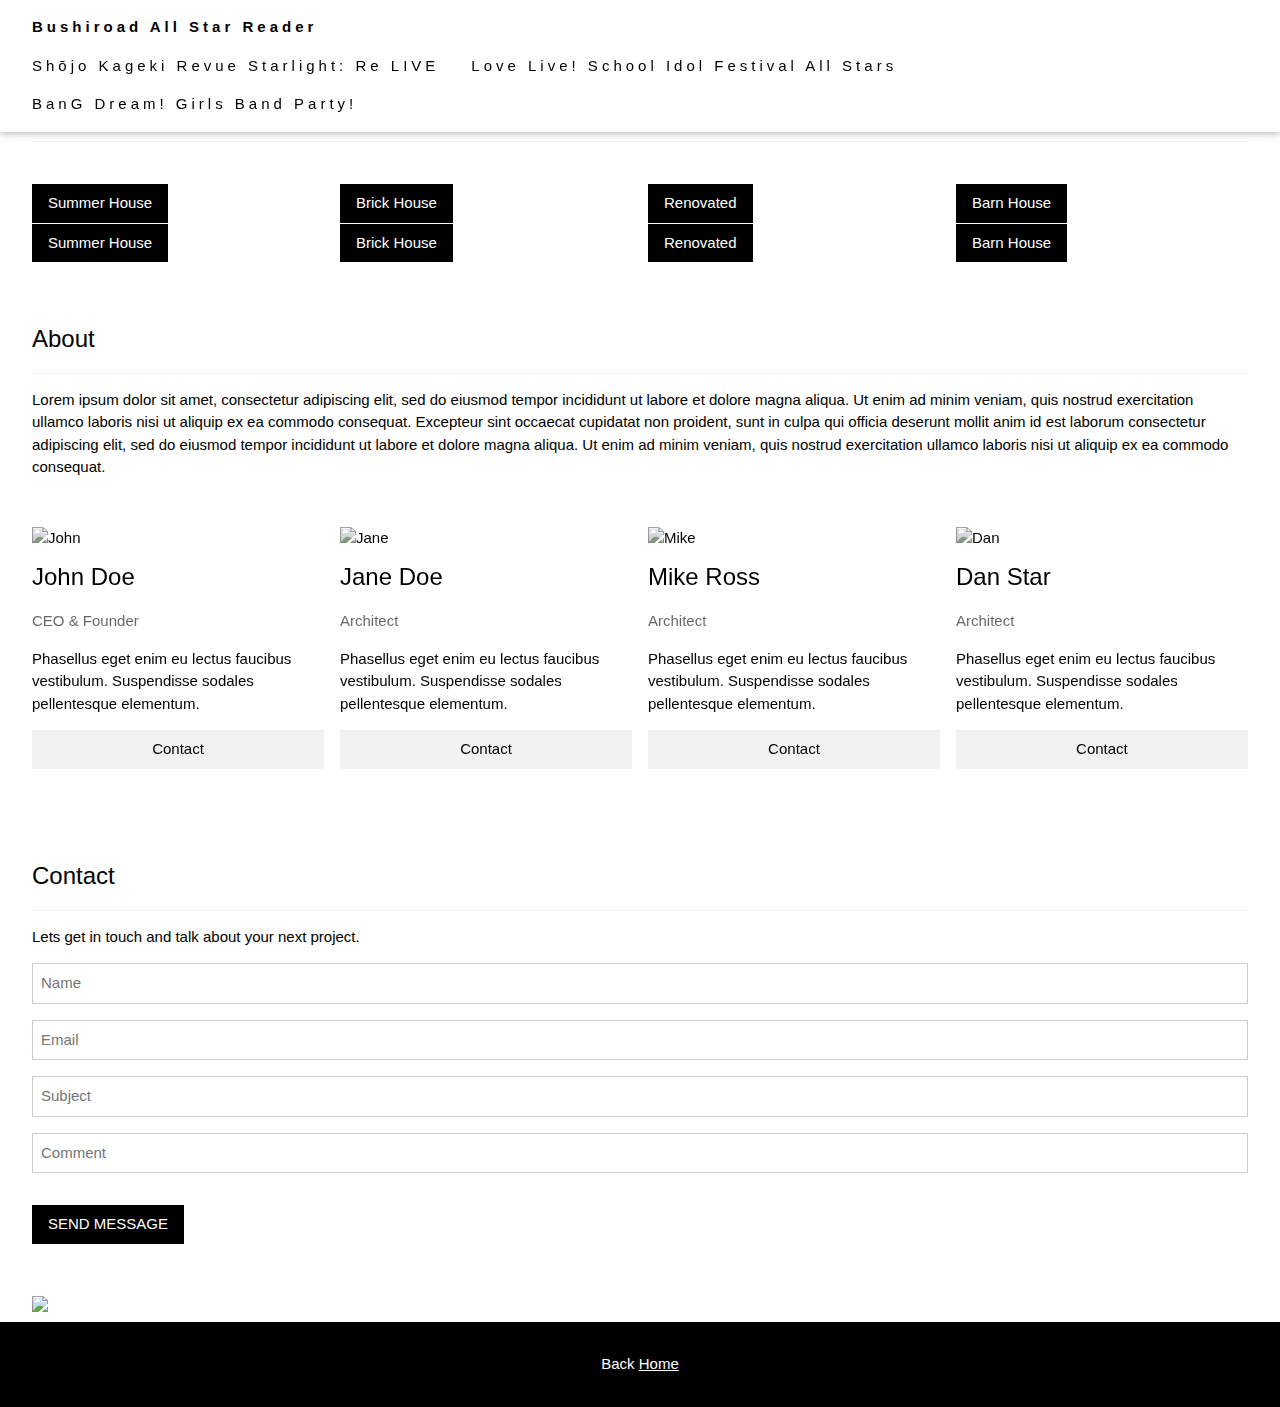
==== index.html @ 723b3451 "Update index.html" ====
<!DOCTYPE html>
<html>
<title>Bushi Reader</title>
<meta charset="UTF-8">
<meta name="viewport" content="width=device-width, initial-scale=1">
<link rel="stylesheet" href="https://www.w3schools.com/w3css/4/w3.css">
<body>

<!-- Navbar (sit on top) -->
<div class="w3-top">
  <div class="w3-bar w3-white w3-wide w3-padding w3-card">
    <a href="#home" class="w3-bar-item w3-button"><b>Bushiroad All Star Reader</b></a>
    <!-- Float links to the right. Hide them on small screens -->
    <div class="w3-right w3-hide-small">
      <a href="revue.html" class="w3-bar-item w3-button">Shōjo Kageki Revue Starlight: Re LIVE</a>
      <a href="#about" class="w3-bar-item w3-button">Love Live! School Idol Festival All Stars</a>
      <a href="#contact" class="w3-bar-item w3-button">BanG Dream! Girls Band Party!</a>
    </div>
  </div>
</div>

<!-- Header -->
<header class="w3-display-container w3-content w3-wide" style="max-width:1500px;" id="home">
  <img class="w3-image" src="img/knight.png" alt="Knights" width="1500" height="400">
  <div class="w3-display-middle w3-margin-top w3-center">
    <h1 class="w3-xxlarge w3-text-white"><span class="w3-padding w3-black w3-opacity-min"><b>Enter</b></span></h1>
  </div>
</header>

<!-- Page content -->
<div class="w3-content w3-padding" style="max-width:1564px">

  <!-- Project Section -->
  <div class="w3-container w3-padding-32" id="projects">
    <h3 class="w3-border-bottom w3-border-light-grey w3-padding-16">Projects</h3>
  </div>

  <div class="w3-row-padding">
    <div class="w3-col l3 m6 w3-margin-bottom">
      <div class="w3-display-container">
        <div class="w3-display-topleft w3-black w3-padding">Summer House</div>
        <img src="/w3images/house5.jpg" alt="House" style="width:100%">
      </div>
    </div>
    <div class="w3-col l3 m6 w3-margin-bottom">
      <div class="w3-display-container">
        <div class="w3-display-topleft w3-black w3-padding">Brick House</div>
        <img src="/w3images/house2.jpg" alt="House" style="width:100%">
      </div>
    </div>
    <div class="w3-col l3 m6 w3-margin-bottom">
      <div class="w3-display-container">
        <div class="w3-display-topleft w3-black w3-padding">Renovated</div>
        <img src="/w3images/house3.jpg" alt="House" style="width:100%">
      </div>
    </div>
    <div class="w3-col l3 m6 w3-margin-bottom">
      <div class="w3-display-container">
        <div class="w3-display-topleft w3-black w3-padding">Barn House</div>
        <img src="/w3images/house4.jpg" alt="House" style="width:100%">
      </div>
    </div>
  </div>

  <div class="w3-row-padding">
    <div class="w3-col l3 m6 w3-margin-bottom">
      <div class="w3-display-container">
        <div class="w3-display-topleft w3-black w3-padding">Summer House</div>
        <img src="/w3images/house2.jpg" alt="House" style="width:99%">
      </div>
    </div>
    <div class="w3-col l3 m6 w3-margin-bottom">
      <div class="w3-display-container">
        <div class="w3-display-topleft w3-black w3-padding">Brick House</div>
        <img src="/w3images/house5.jpg" alt="House" style="width:99%">
      </div>
    </div>
    <div class="w3-col l3 m6 w3-margin-bottom">
      <div class="w3-display-container">
        <div class="w3-display-topleft w3-black w3-padding">Renovated</div>
        <img src="/w3images/house4.jpg" alt="House" style="width:99%">
      </div>
    </div>
    <div class="w3-col l3 m6 w3-margin-bottom">
      <div class="w3-display-container">
        <div class="w3-display-topleft w3-black w3-padding">Barn House</div>
        <img src="/w3images/house3.jpg" alt="House" style="width:99%">
      </div>
    </div>
  </div>

  <!-- About Section -->
  <div class="w3-container w3-padding-32" id="about">
    <h3 class="w3-border-bottom w3-border-light-grey w3-padding-16">About</h3>
    <p>Lorem ipsum dolor sit amet, consectetur adipiscing elit, sed do eiusmod tempor incididunt ut labore et dolore magna aliqua. Ut enim ad minim veniam, quis nostrud exercitation ullamco laboris nisi ut aliquip ex ea commodo consequat. Excepteur sint
      occaecat cupidatat non proident, sunt in culpa qui officia deserunt mollit anim id est laborum consectetur adipiscing elit, sed do eiusmod tempor incididunt ut labore et dolore magna aliqua. Ut enim ad minim veniam, quis nostrud exercitation ullamco
      laboris nisi ut aliquip ex ea commodo consequat.
    </p>
  </div>

  <div class="w3-row-padding w3-grayscale">
    <div class="w3-col l3 m6 w3-margin-bottom">
      <img src="/w3images/team2.jpg" alt="John" style="width:100%">
      <h3>John Doe</h3>
      <p class="w3-opacity">CEO & Founder</p>
      <p>Phasellus eget enim eu lectus faucibus vestibulum. Suspendisse sodales pellentesque elementum.</p>
      <p><button class="w3-button w3-light-grey w3-block">Contact</button></p>
    </div>
    <div class="w3-col l3 m6 w3-margin-bottom">
      <img src="/w3images/team1.jpg" alt="Jane" style="width:100%">
      <h3>Jane Doe</h3>
      <p class="w3-opacity">Architect</p>
      <p>Phasellus eget enim eu lectus faucibus vestibulum. Suspendisse sodales pellentesque elementum.</p>
      <p><button class="w3-button w3-light-grey w3-block">Contact</button></p>
    </div>
    <div class="w3-col l3 m6 w3-margin-bottom">
      <img src="/w3images/team3.jpg" alt="Mike" style="width:100%">
      <h3>Mike Ross</h3>
      <p class="w3-opacity">Architect</p>
      <p>Phasellus eget enim eu lectus faucibus vestibulum. Suspendisse sodales pellentesque elementum.</p>
      <p><button class="w3-button w3-light-grey w3-block">Contact</button></p>
    </div>
    <div class="w3-col l3 m6 w3-margin-bottom">
      <img src="/w3images/team4.jpg" alt="Dan" style="width:100%">
      <h3>Dan Star</h3>
      <p class="w3-opacity">Architect</p>
      <p>Phasellus eget enim eu lectus faucibus vestibulum. Suspendisse sodales pellentesque elementum.</p>
      <p><button class="w3-button w3-light-grey w3-block">Contact</button></p>
    </div>
  </div>

  <!-- Contact Section -->
  <div class="w3-container w3-padding-32" id="contact">
    <h3 class="w3-border-bottom w3-border-light-grey w3-padding-16">Contact</h3>
    <p>Lets get in touch and talk about your next project.</p>
    <form action="/action_page.php" target="_blank">
      <input class="w3-input w3-border" type="text" placeholder="Name" required name="Name">
      <input class="w3-input w3-section w3-border" type="text" placeholder="Email" required name="Email">
      <input class="w3-input w3-section w3-border" type="text" placeholder="Subject" required name="Subject">
      <input class="w3-input w3-section w3-border" type="text" placeholder="Comment" required name="Comment">
      <button class="w3-button w3-black w3-section" type="submit">
        <i class="fa fa-paper-plane"></i> SEND MESSAGE
      </button>
    </form>
  </div>
  
<!-- Image of location/map -->
<div class="w3-container">
  <img src="/w3images/map.jpg" class="w3-image" style="width:100%">
</div>

<!-- End page content -->
</div>


<!-- Footer -->
<footer class="w3-center w3-black w3-padding-16">
  <p>Back <a href="index.html" title="Home" target="_blank" class="w3-hover-text-green">Home</a></p>
</footer>

</body>
</html>
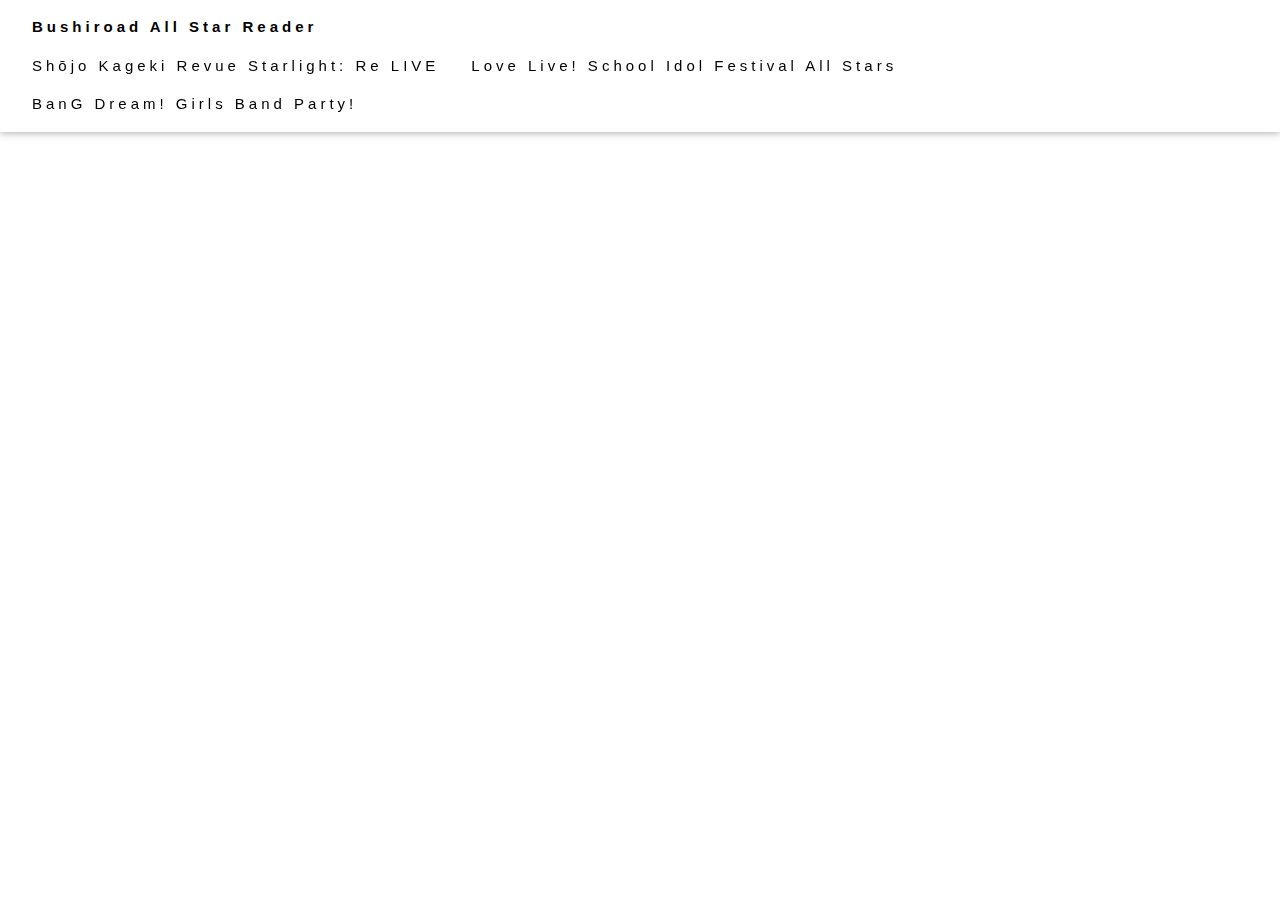
==== commit bbc31859: "Update index.html" ====
--- a/index.html
+++ b/index.html
@@ -27,127 +27,6 @@
   </div>
 </header>
 
-<!-- Page content -->
-<div class="w3-content w3-padding" style="max-width:1564px">
-
-  <!-- Project Section -->
-  <div class="w3-container w3-padding-32" id="projects">
-    <h3 class="w3-border-bottom w3-border-light-grey w3-padding-16">Projects</h3>
-  </div>
-
-  <div class="w3-row-padding">
-    <div class="w3-col l3 m6 w3-margin-bottom">
-      <div class="w3-display-container">
-        <div class="w3-display-topleft w3-black w3-padding">Summer House</div>
-        <img src="/w3images/house5.jpg" alt="House" style="width:100%">
-      </div>
-    </div>
-    <div class="w3-col l3 m6 w3-margin-bottom">
-      <div class="w3-display-container">
-        <div class="w3-display-topleft w3-black w3-padding">Brick House</div>
-        <img src="/w3images/house2.jpg" alt="House" style="width:100%">
-      </div>
-    </div>
-    <div class="w3-col l3 m6 w3-margin-bottom">
-      <div class="w3-display-container">
-        <div class="w3-display-topleft w3-black w3-padding">Renovated</div>
-        <img src="/w3images/house3.jpg" alt="House" style="width:100%">
-      </div>
-    </div>
-    <div class="w3-col l3 m6 w3-margin-bottom">
-      <div class="w3-display-container">
-        <div class="w3-display-topleft w3-black w3-padding">Barn House</div>
-        <img src="/w3images/house4.jpg" alt="House" style="width:100%">
-      </div>
-    </div>
-  </div>
-
-  <div class="w3-row-padding">
-    <div class="w3-col l3 m6 w3-margin-bottom">
-      <div class="w3-display-container">
-        <div class="w3-display-topleft w3-black w3-padding">Summer House</div>
-        <img src="/w3images/house2.jpg" alt="House" style="width:99%">
-      </div>
-    </div>
-    <div class="w3-col l3 m6 w3-margin-bottom">
-      <div class="w3-display-container">
-        <div class="w3-display-topleft w3-black w3-padding">Brick House</div>
-        <img src="/w3images/house5.jpg" alt="House" style="width:99%">
-      </div>
-    </div>
-    <div class="w3-col l3 m6 w3-margin-bottom">
-      <div class="w3-display-container">
-        <div class="w3-display-topleft w3-black w3-padding">Renovated</div>
-        <img src="/w3images/house4.jpg" alt="House" style="width:99%">
-      </div>
-    </div>
-    <div class="w3-col l3 m6 w3-margin-bottom">
-      <div class="w3-display-container">
-        <div class="w3-display-topleft w3-black w3-padding">Barn House</div>
-        <img src="/w3images/house3.jpg" alt="House" style="width:99%">
-      </div>
-    </div>
-  </div>
-
-  <!-- About Section -->
-  <div class="w3-container w3-padding-32" id="about">
-    <h3 class="w3-border-bottom w3-border-light-grey w3-padding-16">About</h3>
-    <p>Lorem ipsum dolor sit amet, consectetur adipiscing elit, sed do eiusmod tempor incididunt ut labore et dolore magna aliqua. Ut enim ad minim veniam, quis nostrud exercitation ullamco laboris nisi ut aliquip ex ea commodo consequat. Excepteur sint
-      occaecat cupidatat non proident, sunt in culpa qui officia deserunt mollit anim id est laborum consectetur adipiscing elit, sed do eiusmod tempor incididunt ut labore et dolore magna aliqua. Ut enim ad minim veniam, quis nostrud exercitation ullamco
-      laboris nisi ut aliquip ex ea commodo consequat.
-    </p>
-  </div>
-
-  <div class="w3-row-padding w3-grayscale">
-    <div class="w3-col l3 m6 w3-margin-bottom">
-      <img src="/w3images/team2.jpg" alt="John" style="width:100%">
-      <h3>John Doe</h3>
-      <p class="w3-opacity">CEO & Founder</p>
-      <p>Phasellus eget enim eu lectus faucibus vestibulum. Suspendisse sodales pellentesque elementum.</p>
-      <p><button class="w3-button w3-light-grey w3-block">Contact</button></p>
-    </div>
-    <div class="w3-col l3 m6 w3-margin-bottom">
-      <img src="/w3images/team1.jpg" alt="Jane" style="width:100%">
-      <h3>Jane Doe</h3>
-      <p class="w3-opacity">Architect</p>
-      <p>Phasellus eget enim eu lectus faucibus vestibulum. Suspendisse sodales pellentesque elementum.</p>
-      <p><button class="w3-button w3-light-grey w3-block">Contact</button></p>
-    </div>
-    <div class="w3-col l3 m6 w3-margin-bottom">
-      <img src="/w3images/team3.jpg" alt="Mike" style="width:100%">
-      <h3>Mike Ross</h3>
-      <p class="w3-opacity">Architect</p>
-      <p>Phasellus eget enim eu lectus faucibus vestibulum. Suspendisse sodales pellentesque elementum.</p>
-      <p><button class="w3-button w3-light-grey w3-block">Contact</button></p>
-    </div>
-    <div class="w3-col l3 m6 w3-margin-bottom">
-      <img src="/w3images/team4.jpg" alt="Dan" style="width:100%">
-      <h3>Dan Star</h3>
-      <p class="w3-opacity">Architect</p>
-      <p>Phasellus eget enim eu lectus faucibus vestibulum. Suspendisse sodales pellentesque elementum.</p>
-      <p><button class="w3-button w3-light-grey w3-block">Contact</button></p>
-    </div>
-  </div>
-
-  <!-- Contact Section -->
-  <div class="w3-container w3-padding-32" id="contact">
-    <h3 class="w3-border-bottom w3-border-light-grey w3-padding-16">Contact</h3>
-    <p>Lets get in touch and talk about your next project.</p>
-    <form action="/action_page.php" target="_blank">
-      <input class="w3-input w3-border" type="text" placeholder="Name" required name="Name">
-      <input class="w3-input w3-section w3-border" type="text" placeholder="Email" required name="Email">
-      <input class="w3-input w3-section w3-border" type="text" placeholder="Subject" required name="Subject">
-      <input class="w3-input w3-section w3-border" type="text" placeholder="Comment" required name="Comment">
-      <button class="w3-button w3-black w3-section" type="submit">
-        <i class="fa fa-paper-plane"></i> SEND MESSAGE
-      </button>
-    </form>
-  </div>
-  
-<!-- Image of location/map -->
-<div class="w3-container">
-  <img src="/w3images/map.jpg" class="w3-image" style="width:100%">
-</div>
 
 <!-- End page content -->
 </div>
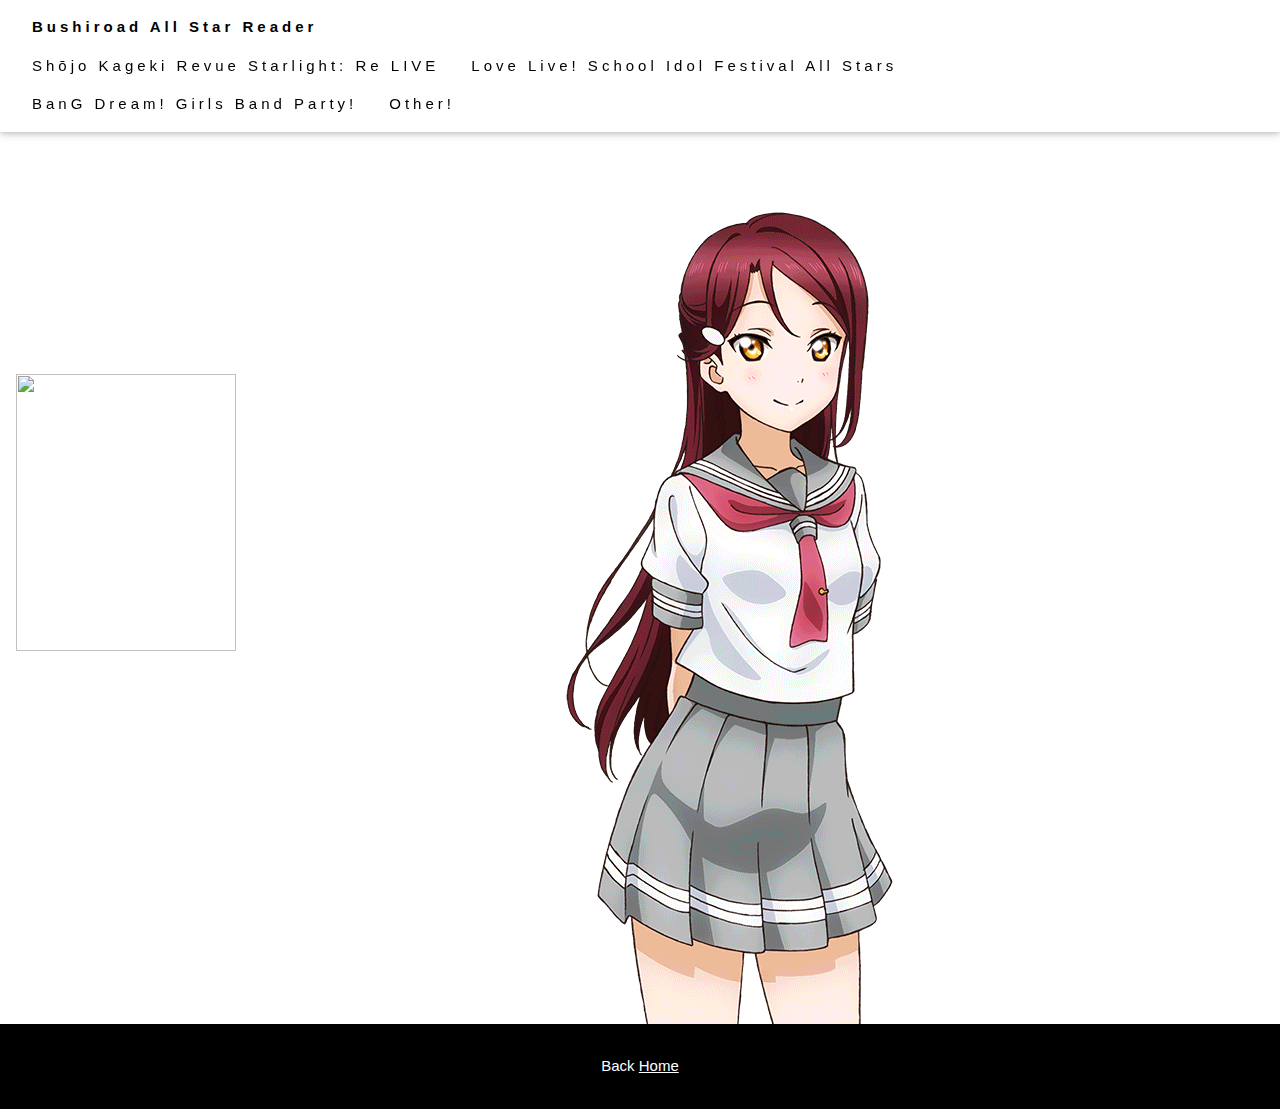
==== commit 4b37de64: "Update index.html" ====
--- a/index.html
+++ b/index.html
@@ -15,17 +15,21 @@
       <a href="revue.html" class="w3-bar-item w3-button">Shōjo Kageki Revue Starlight: Re LIVE</a>
       <a href="#about" class="w3-bar-item w3-button">Love Live! School Idol Festival All Stars</a>
       <a href="#contact" class="w3-bar-item w3-button">BanG Dream! Girls Band Party!</a>
+      <a href="#contact" class="w3-bar-item w3-button">Other!</a>
     </div>
   </div>
 </div>
 
 <!-- Header -->
-<header class="w3-display-container w3-content w3-wide" style="max-width:1500px;" id="home">
-  <img class="w3-image" src="img/knight.png" alt="Knights" width="1500" height="400">
-  <div class="w3-display-middle w3-margin-top w3-center">
-    <h1 class="w3-xxlarge w3-text-white"><span class="w3-padding w3-black w3-opacity-min"><b>Enter</b></span></h1>
-  </div>
-</header>
+ <center>
+   <div id = 'container'>
+     <img id='homeScreen' src='img/knight.png' width="220" height="277">
+     <img id='sprite' src='img/riko0.png'>
+     
+     
+   </div>
+  </center>
+  
 
 
 <!-- End page content -->
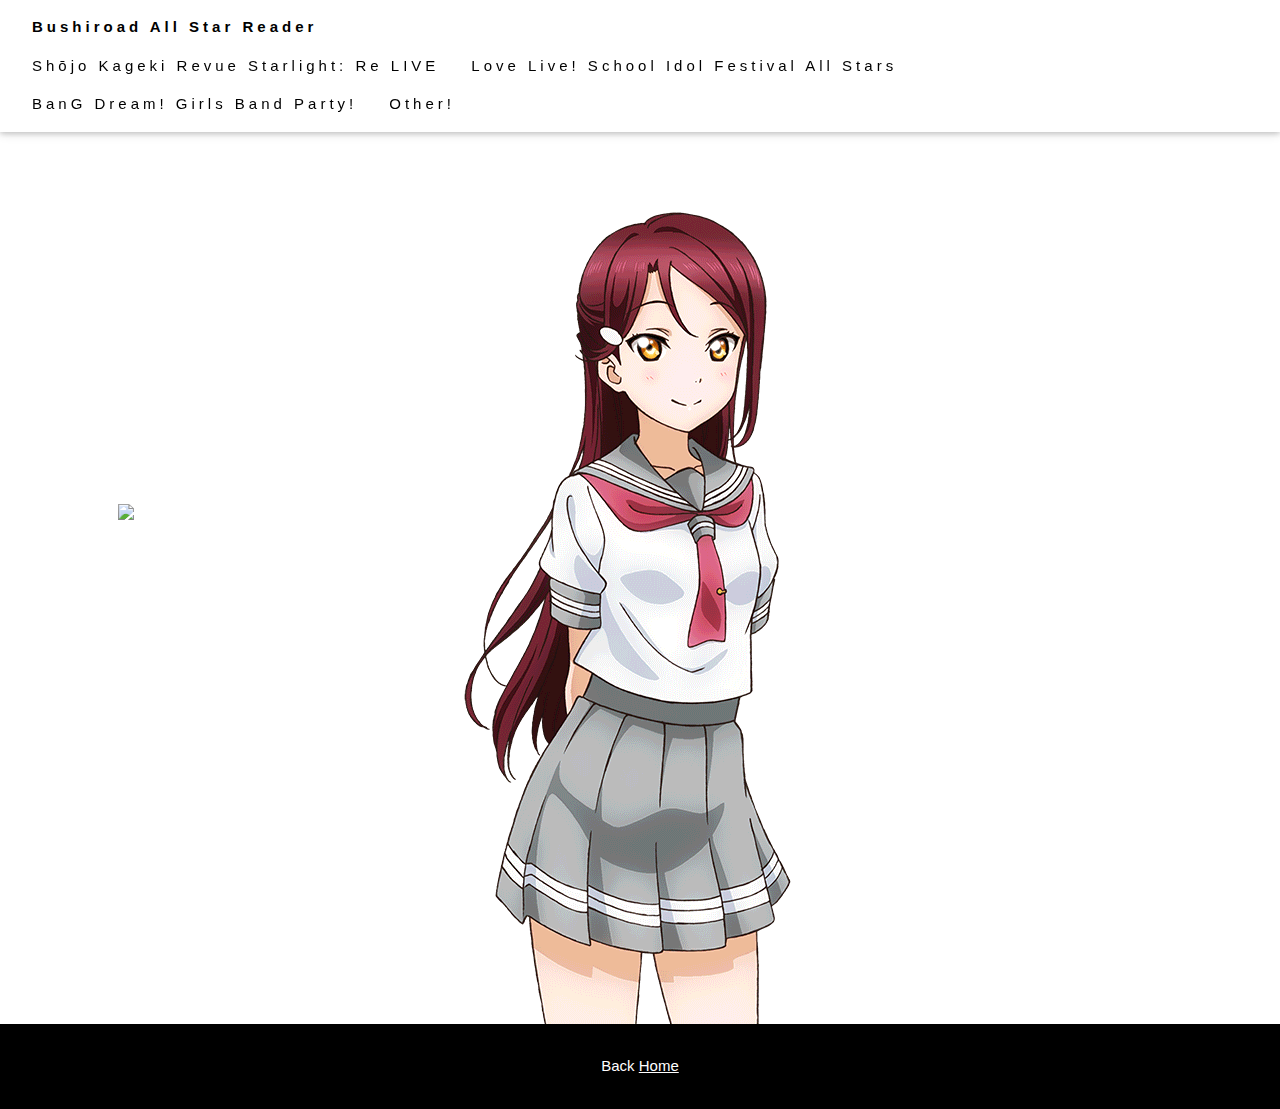
==== commit 0a0215e7: "Update index.html" ====
--- a/index.html
+++ b/index.html
@@ -23,7 +23,7 @@
 <!-- Header -->
  <center>
    <div id = 'container'>
-     <img id='homeScreen' src='img/knight.png' width="220" height="277">
+     <img id='homeScreen' src='img/knight.png'>
      <img id='sprite' src='img/riko0.png'>
      
      
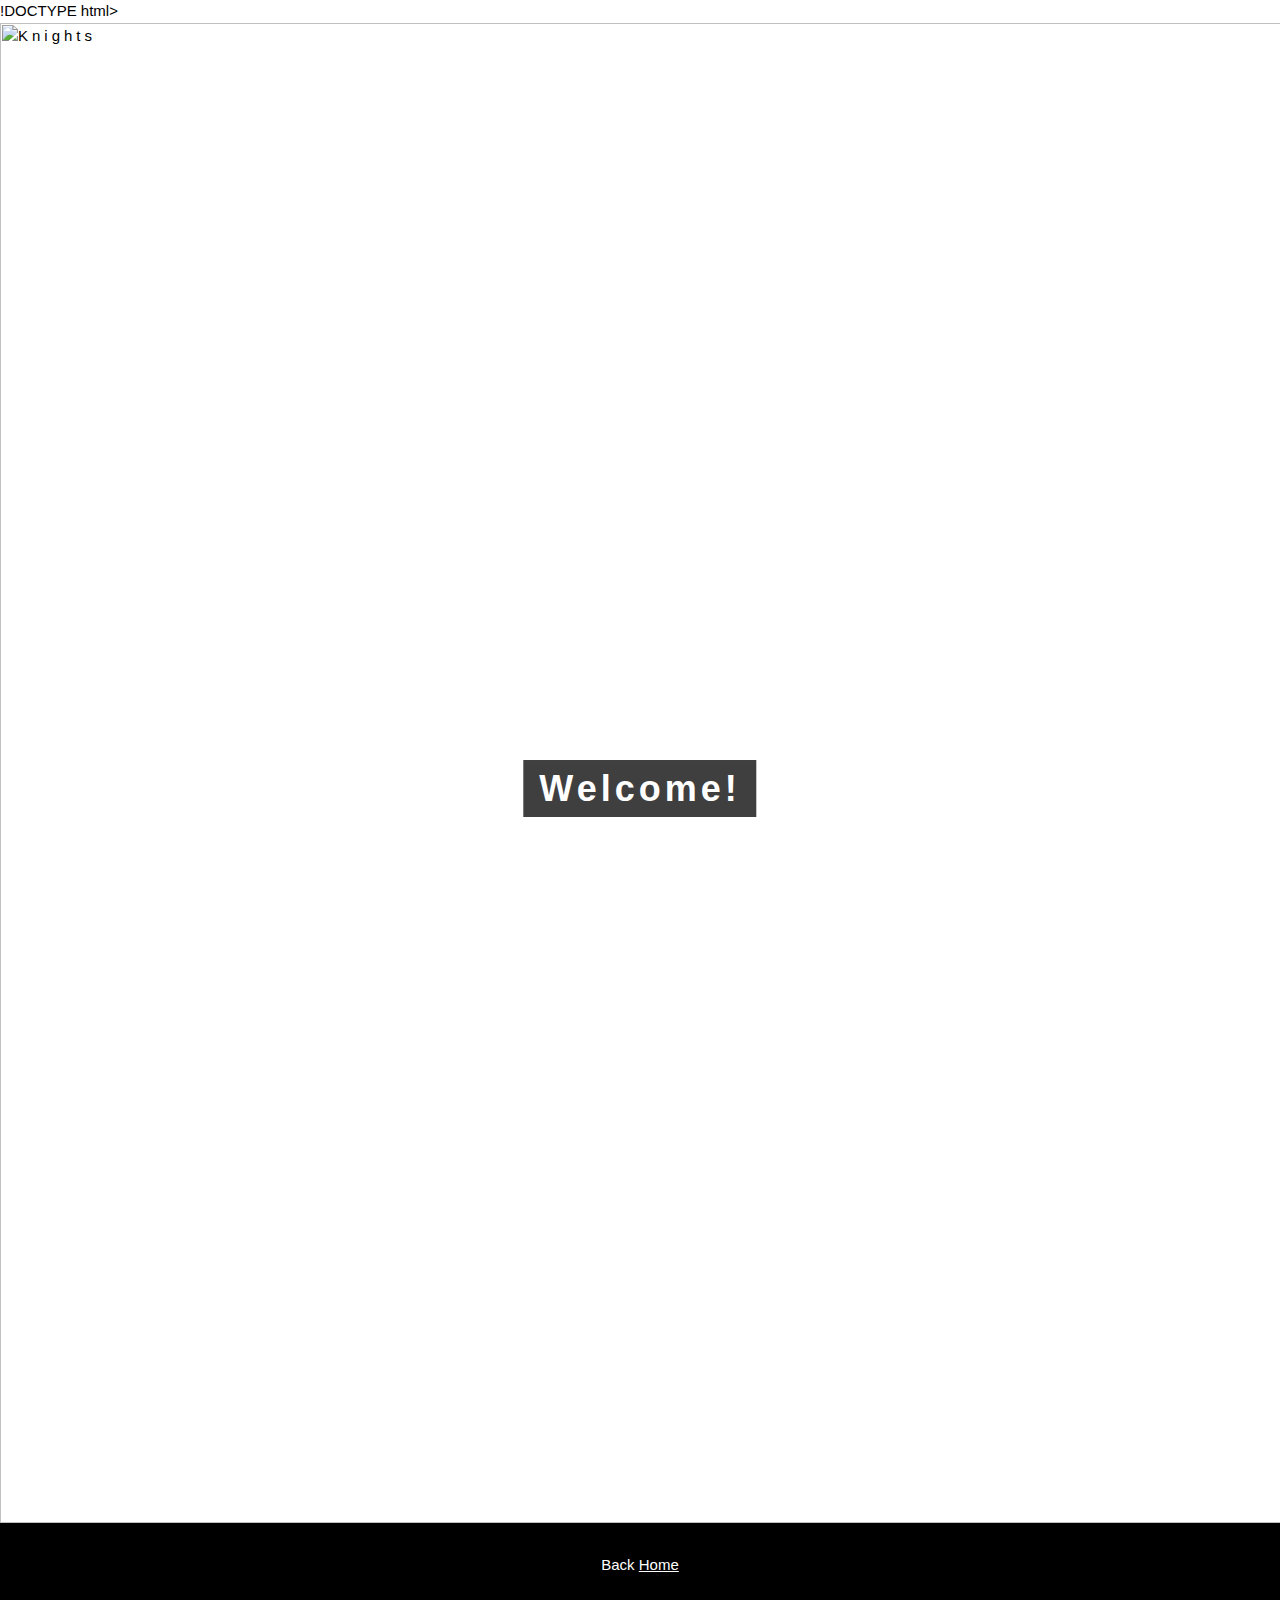
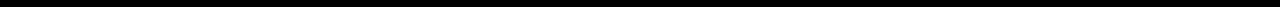
==== commit e6dd6976: "Update index.html" ====
--- a/index.html
+++ b/index.html
@@ -1,4 +1,4 @@
-<!DOCTYPE html>
+!DOCTYPE html>
 <html>
 <title>Bushi Reader</title>
 <meta charset="UTF-8">
@@ -6,30 +6,14 @@
 <link rel="stylesheet" href="https://www.w3schools.com/w3css/4/w3.css">
 <body>
 
-<!-- Navbar (sit on top) -->
-<div class="w3-top">
-  <div class="w3-bar w3-white w3-wide w3-padding w3-card">
-    <a href="#home" class="w3-bar-item w3-button"><b>Bushiroad All Star Reader</b></a>
-    <!-- Float links to the right. Hide them on small screens -->
-    <div class="w3-right w3-hide-small">
-      <a href="revue.html" class="w3-bar-item w3-button">Shōjo Kageki Revue Starlight: Re LIVE</a>
-      <a href="#about" class="w3-bar-item w3-button">Love Live! School Idol Festival All Stars</a>
-      <a href="#contact" class="w3-bar-item w3-button">BanG Dream! Girls Band Party!</a>
-      <a href="#contact" class="w3-bar-item w3-button">Other!</a>
-    </div>
-  </div>
-</div>
 
 <!-- Header -->
- <center>
-   <div id = 'container'>
-     <img id='homeScreen' src='img/knight.png'>
-     <img id='sprite' src='img/riko0.png'>
-     
-     
-   </div>
-  </center>
-  
+<header class="w3-display-container w3-content w3-wide" style="max-width:1500px;" id="home">
+  <img class="w3-image" src="img/knight.png" alt="Knights" width="1500" height="400">
+  <div class="w3-display-middle w3-margin-top w3-center">
+    <h1 class="w3-xxlarge w3-text-white"><span class="w3-padding w3-black w3-opacity-min"><b>Welcome!</b></span></h1>
+  </div>
+</header>
 
 
 <!-- End page content -->
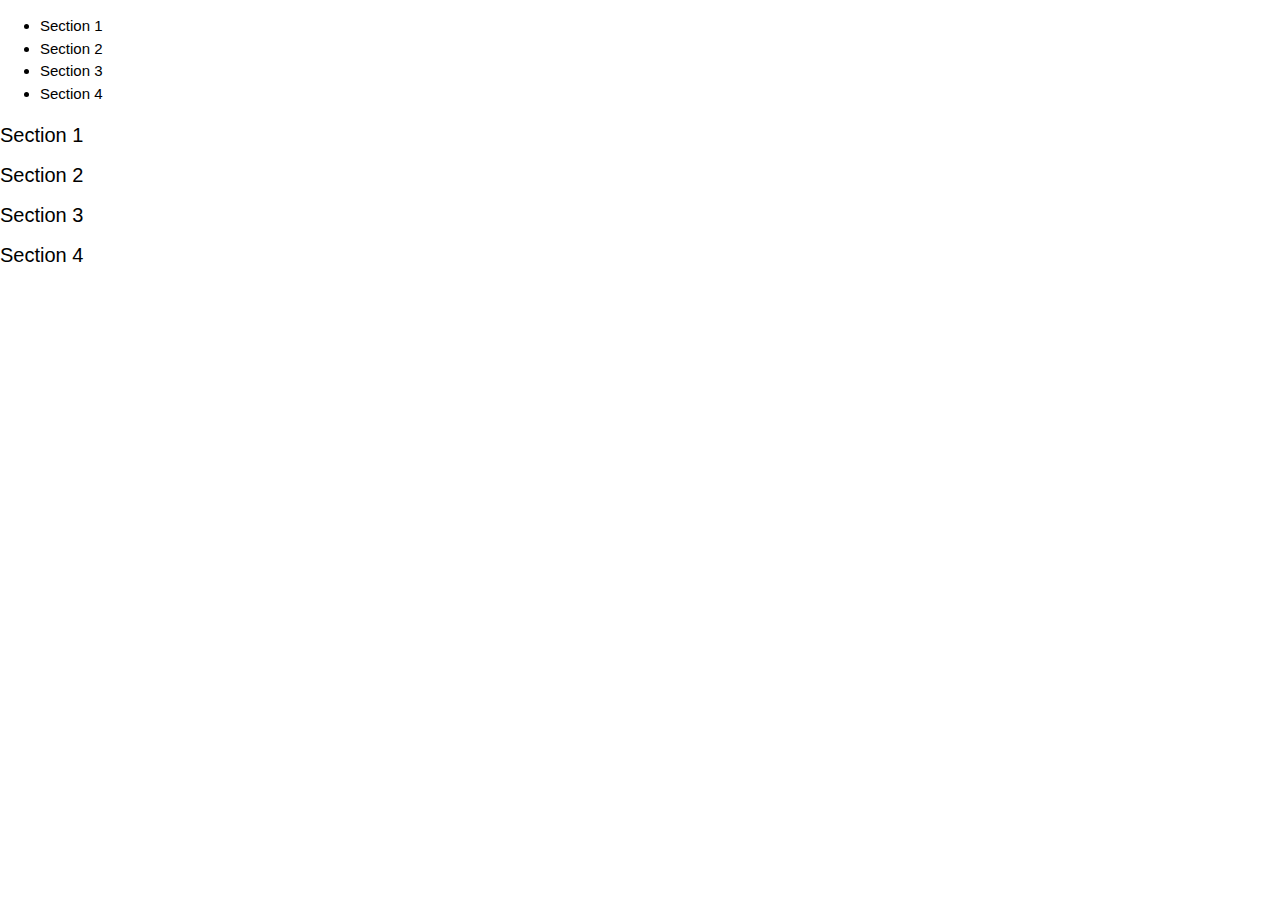
==== commit cd23b377: "Update index.html" ====
--- a/index.html
+++ b/index.html
@@ -1,29 +1,46 @@
-!DOCTYPE html>
+<!DOCTYPE html>
 <html>
 <title>Bushi Reader</title>
 <meta charset="UTF-8">
 <meta name="viewport" content="width=device-width, initial-scale=1">
 <link rel="stylesheet" href="https://www.w3schools.com/w3css/4/w3.css">
-<body>
+<div class="wrapper">
 
+  <nav>
+    <ul>
+      <li data-rel="1" class="active">Section 1</li>
+      <li data-rel="2">Section 2</li>
+      <li data-rel="3">Section 3</li>
+      <li data-rel="4">Section 4</li>
+    </ul>
+  </nav>
 
-<!-- Header -->
-<header class="w3-display-container w3-content w3-wide" style="max-width:1500px;" id="home">
-  <img class="w3-image" src="img/knight.png" alt="Knights" width="1500" height="400">
-  <div class="w3-display-middle w3-margin-top w3-center">
-    <h1 class="w3-xxlarge w3-text-white"><span class="w3-padding w3-black w3-opacity-min"><b>Welcome!</b></span></h1>
-  </div>
-</header>
+  <section>
+    <article>
+       <h4>Section 1</h4>
+    </article>
+  </section>
 
+  <section>
+    <article>
+      <h4>Section 2</h4>
+    </article>
+  </section>
 
-<!-- End page content -->
+  <section>
+    <article>
+      <h4>Section 3</h4>
+    </article>
+  </section>
+
+  <section>
+    <article>
+      <h4>Section 4</h4>
+    </article>
+  </section>
+
 </div>
-
-
-<!-- Footer -->
-<footer class="w3-center w3-black w3-padding-16">
-  <p>Back <a href="index.html" title="Home" target="_blank" class="w3-hover-text-green">Home</a></p>
-</footer>
-
-</body>
+  
+  
+  
 </html>
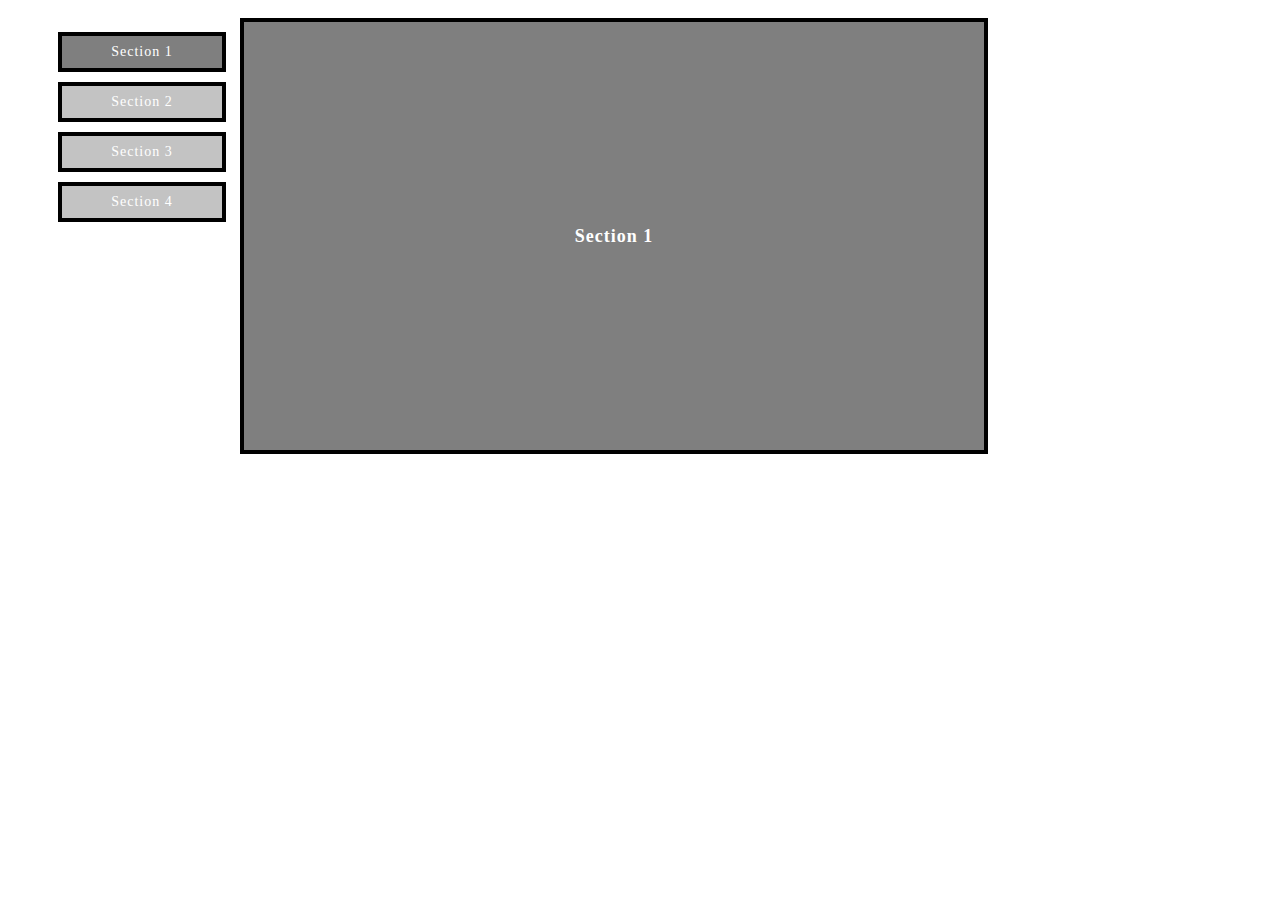
==== commit b1985ff3: "Update index.html" ====
--- a/index.html
+++ b/index.html
@@ -3,7 +3,7 @@
 <title>Bushi Reader</title>
 <meta charset="UTF-8">
 <meta name="viewport" content="width=device-width, initial-scale=1">
-<link rel="stylesheet" href="https://www.w3schools.com/w3css/4/w3.css">
+<link rel="stylesheet" href="css/main.css">
 <div class="wrapper">
 
   <nav>
--- a/css/main.css
+++ b/css/main.css
@@ -0,0 +1,50 @@
+body {
+    font-family: Verdana;
+    letter-spacing: 1px;
+    font-size: 14px;
+}
+h4 {
+    font-size: 18px;
+    text-align: center;
+    line-height: 380px;
+}
+.wrapper {
+    position: relative;
+    width: 960px;
+    padding: 10px;
+}
+section {
+    background: #7f7f7f;
+    position: absolute;
+    display: none;
+    top: 10px;
+    right: 0;
+    width: 740px;
+    min-height: 400px;
+    color: #fff;
+    border: 4px solid #000;
+}
+section:first-of-type {
+    display: block;
+}
+nav {
+    float: left;
+    width: 200px;
+}
+ul {
+    list-style: none;
+}
+li {
+    background: #c3c3c3;
+    width: 100%;
+    height: 32px;
+    line-height: 32px;
+    margin-bottom: 10px;
+    text-align: center;
+    color: #fff;
+    cursor: pointer;
+    border: 4px solid #000;
+}
+.active {
+    background: #7f7f7f;
+}
